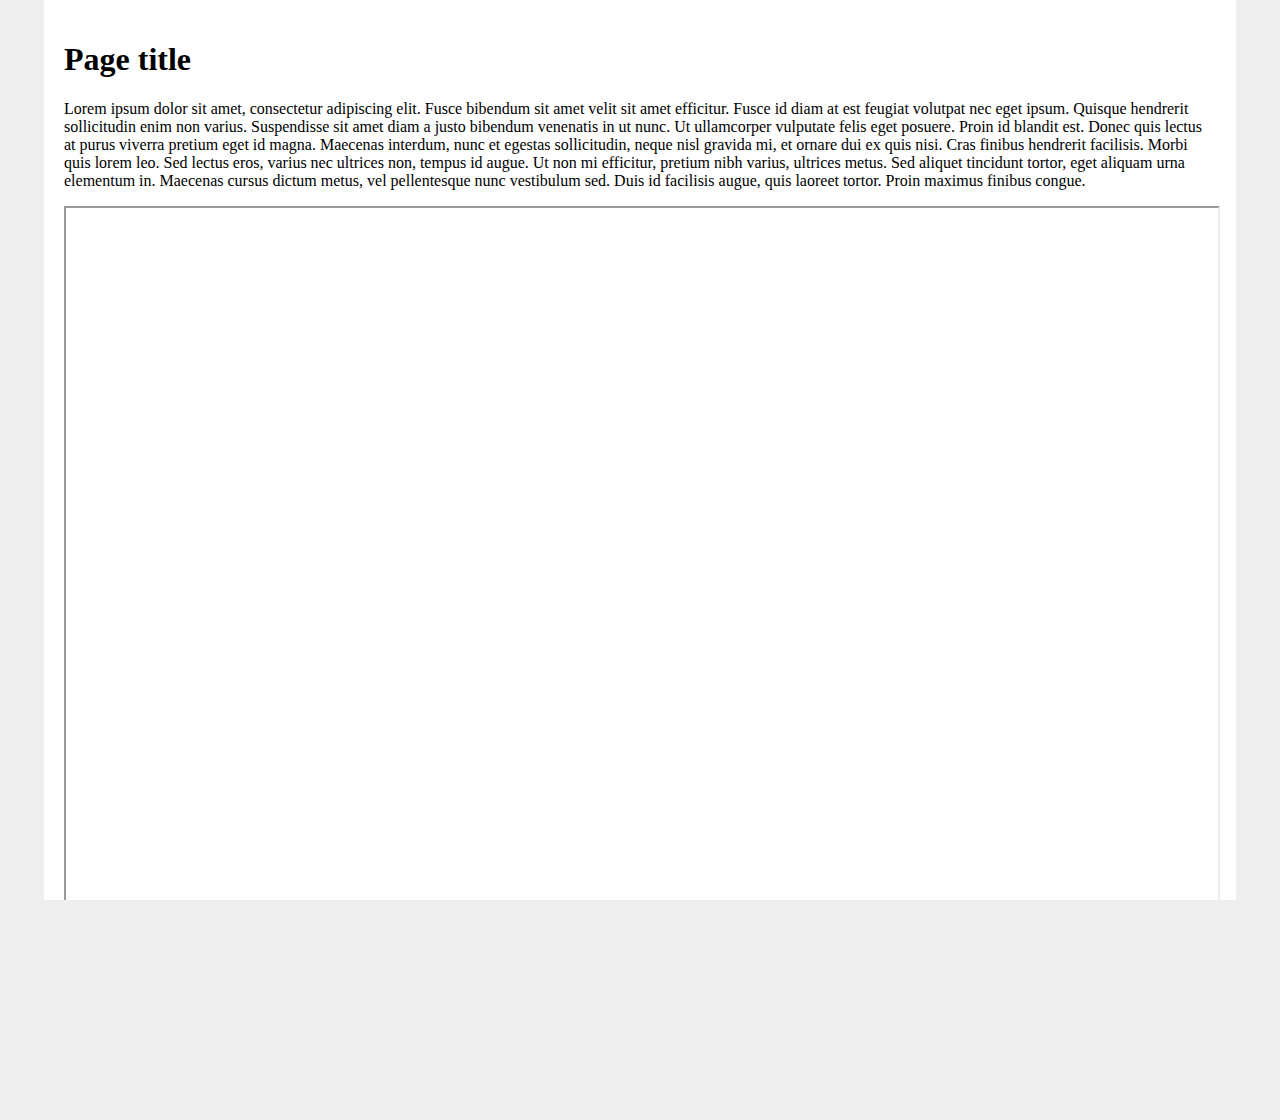
==== iframe-in-content.html @ eb073267 "embedded iframe tests" ====
<!-- Copyright Epic Games, Inc. All Rights Reserved. -->
<!DOCTYPE HTML>
<html>

<head>
    <!-- <meta name="viewport" content="width=device-width,initial-scale=1,maximum-scale=1,user-scalable=no"> -->
    <meta name="viewport" content="width=device-width,initial-scale=1.0,maximum-scale=1">
    <meta http-equiv="X-UA-Compatible" content="IE=edge,chrome=1">
    <meta name="HandheldFriendly" content="true">
    <title>E3DS Iframe in Iframe Demo</title>
    <script type="text/javascript" src="https://ue5demo-01.redleafny.com/images/jquery.min.js"></script>
    <script type="text/javascript" src="https://ue5demo-01.redleafny.com/js/demo-iframe-external.js"></script>
    <!-- <link rel="shortcut icon" href="./images/favicon.ico" type="image/x-icon">
    <link rel="icon" type="image/png" sizes="96x96" href="./images/favicon-96x96.png">
    <link rel="icon" type="image/png" sizes="32x32" href="./images/favicon-32x32.png">
    <link rel="icon" type="image/png" sizes="16x16" href="./images/favicon-16x16.png">

    <script type="text/javascript" src="./images/jquery.min.js"></script>
    <link type="text/css" rel="stylesheet" href="./css/style.css">
    <script type="text/javascript" src="./js/message.js"></script>
    <script type="text/javascript" src="./js/demo.js"></script> -->


    <style type="text/css">
        body, html {
            margin: 0;
            padding: 0;
            height: 100%;
            overflow: hidden;
        }

        #content {
            margin: 0 auto;
            max-width: 90%;
            background: white;
            padding: 20px;
        }
    </style>
    <!-- YOUR CODE GOES HERE -->
    <!-- <script type="text/javascript" src="js/eventHandler.js"></script> -->
    <style type="text/css" title="Default">
        /* fullscreen */
        html {
            height:100%;
        }
        body {
            height:100%;
            margin: 0px;
            overflow:hidden; /* disable scrollbars */
            -webkit-tap-highlight-color: rgba(0, 0, 0, 0); /* remove highlight on tab for iOS/Android */
            background: #efefef;
        }
        /* fix for scroll bars on webkit & >=Mac OS X Lion */
        ::-webkit-scrollbar {
            background-color: rgba(0,0,0,0.5);
            width: 0.75em;
        }
        ::-webkit-scrollbar-thumb {
            background-color:  rgba(255,255,255,0.5);
        }
    </style>
</head>
<body>
  <div id="content">
    <h1>Page title</h1>
    <p>
      Lorem ipsum dolor sit amet, consectetur adipiscing elit. Fusce bibendum sit amet velit sit amet efficitur. Fusce id diam at est feugiat volutpat nec eget ipsum. Quisque hendrerit sollicitudin enim non varius. Suspendisse sit amet diam a justo bibendum venenatis in ut nunc. Ut ullamcorper vulputate felis eget posuere. Proin id blandit est. Donec quis lectus at purus viverra pretium eget id magna. Maecenas interdum, nunc et egestas sollicitudin, neque nisl gravida mi, et ornare dui ex quis nisi. Cras finibus hendrerit facilisis. Morbi quis lorem leo. Sed lectus eros, varius nec ultrices non, tempus id augue. Ut non mi efficitur, pretium nibh varius, ultrices metus. Sed aliquet tincidunt tortor, eget aliquam urna elementum in. Maecenas cursus dictum metus, vel pellentesque nunc vestibulum sed. Duis id facilisis augue, quis laoreet tortor. Proin maximus finibus congue.
    </p>
      <iframe id="test-frame" allow="camera;microphone" src="https://ue5demo-01.redleafny.com/iframe.html" width="100%" height="800px" allowfullscreen="">
      </iframe>
      <p>
        Fusce ullamcorper, neque ut consequat aliquam, lacus nibh euismod erat, sed rutrum velit nulla et ipsum. Morbi accumsan tempus mi, a fermentum felis scelerisque non. Integer dictum ex blandit augue porttitor, id tristique magna varius. Vestibulum egestas mi purus, in accumsan ipsum sagittis ut. Nunc consectetur diam quis cursus placerat. Etiam id erat justo. In pretium auctor nisi in sagittis.
      </p>
  </div>
</body>

</html>
---- css/style.css ----
:root {
	--transparency: 0.5;
	--color: #f2f2f2;
	--active-color: #ffffff;
	--nav-bar-bg-color: #000000;
	--nav-bar-bg-color-rgba: rgba(0, 0, 0, var(--transparency));
}

* {
	box-sizing: border-box;
	font-family: "EurostileLTStd", "Roboto", sans-serif;
}

body, html {
	margin: 0;
	padding: 0;
	height: 100%;
	overflow: hidden;
	font-size: 16px;
}

body {
	font-size: 14px;
	color: var(--color);
	font-family: "EurostileLTStd", "Roboto", sans-serif;
	background-size: cover;
	-webkit-tap-highlight-color: rgba(0, 0, 0, 0); /* remove highlight on tab for iOS/Android */
}

/* fix for scroll bars on webkit & >=Mac OS X Lion */
::-webkit-scrollbar {
	background-color: rgba(0,0,0,0.5);
	width: 0.75em;
}
::-webkit-scrollbar-thumb {
	background-color:  rgba(255,255,255,0.5);
}

.text-center {
	text-align: center;
}

.uppercase {
	text-transform: uppercase;
}

.fw-bold {
	font-family: "EurostileLTStd", "Roboto", sans-serif;
	font-weight: 400;
}


#wrapperdiv {
	max-height: 100%;
	height: 100vh;
	position: relative;
	z-index: 1;
}

#wrapperdiv #help-button {
	color: white;
	font-weight: bold;
	font-family: "EurostileLTStd", "Roboto", sans-serif;
	border-radius: 50%;
	background-color: #000000aa;
	position: absolute;
	left: 2rem;
	bottom: 2rem;
	width: 46px;
	height: 46px;
	display: flex;
	justify-content: center;
	align-items: center;
	font-size: 1.1rem;
	z-index: 4;
	text-decoration: none;
}

#header {
	background-color: white;
	padding: .75rem 2rem;
	display: flex;
	justify-content: space-between;
	align-items: center;
	color: #666666;
	position: fixed;
	width: 100%;
	top: 0;
	left: 0;
	font-family: "EurostileLTStd-BoldEx2", "Roboto", sans-serif;
	z-index: 3;
	transition: transform .8s ease-in-out, opacity .5s ease-in-out;
	opacity: 0;
	transform: translateY(-100%);
	box-shadow: 0 0 6px 3px rgba(0,0,0,.1);
}

body.playing #header {
	transform: translateY(0);
	opacity: 1;
	z-index: 99;
}

#header #header-logo {
	max-width: 200px;
	position: relative;
}

#header #header-label {
	position: absolute;
	left: 50%;
	top: 50%;
	transform: translate(-50%, -50%);
	letter-spacing: .05rem;
}

@media screen and (max-width: 767px) {
	#header {
		flex-wrap: wrap;
		padding: .75rem 1rem;
	}
	#header #header-logo {
		max-width: 160px;
	}
	#header #header-label {
		position: relative;
		left: auto;
		top: auto;
		order: 3;
		width: 100%;
		transform: none;
		text-align: center;
		padding: 1rem .5rem 0;
	}
}

#header #header-logo svg {
	width: 100%;
	display: block;
}

#header .btn {
	background-color: #573F33;
	color: white;
	padding: .5rem 1rem;
	font-family: "EurostileLTStd", "Roboto", sans-serif;
	text-decoration: none;
	display: block;
	text-transform: uppercase;
	font-size: .8rem;
	font-weight: 300;
	letter-spacing: .1rem;
	transition: all .2s linear;
	border: 2px solid white;
}

#header .btn:hover {
	color: #573F33;
	border: 2px solid #573F33;
	background-color: transparent;
}

.modal {
	text-align: center;
}

@media screen and (max-width: 767px) {
	.modal {
		padding-top: 8rem;
	}
}

.modal .modal-header, .modal .modal-footer {
	position: relative;
	border: none;
}

.modal .modal-header .modal-title {
	margin-top: 1.5rem;
	font-family: "EurostileLTStd", "Roboto", sans-serif;
	font-weight: 300;
	letter-spacing: .15rem;
	color: #A3968D;
}

.modal .close {
	position: absolute;
	right: 1rem;
	top: 1rem;
	background-color: transparent;
	border: none;
	font-size: 2rem;
	color: #666666;
}

.modal .modal-header hr {
	border-top: 1px solid #A3968D;
	width: 22px;
	margin: 1rem auto 0;
}

.modal .modal-body {
	text-align: center;
}

.modal .modal-body .modal-body-inner {
	margin: 0 auto;
	display: inline-block;
	text-align: left;
}

.modal .modal-body .modal-contact {
	display: flex;
	margin: 0 -.5rem 2rem;
}

.modal .modal-body .modal-contact h3, .modal .modal-body .modal-contact h4, .modal .modal-body .modal-contact p {
	margin: 0;
}

.modal .modal-body .modal-contact h3 {
	color: #573F33;
	letter-spacing: .1rem;
	font-weight: 300;
}

.modal .modal-body .modal-contact h4 {
	font-weight: 400;
	color: #666666;
}

.modal .modal-body .modal-contact p {
	font-weight: 400;
	color: #666666;
}

.modal .modal-body .modal-contact a {
	color: #573F33;
	text-decoration: underline;
}

.modal .modal-body .modal-contact .modal-contact-name, .modal .modal-body .modal-contact .modal-contact-info {
	padding: 0 .5rem;
}

.modal .modal-body .modal-contact .modal-contact-name {
	width: 60%;
}

@media screen and (max-width: 767px) {
	.modal .modal-body .modal-contact .modal-contact-name {
		width: 100%;
	}
	.modal .modal-body .modal-contact {
		flex-direction: column;
		text-align: center;
	}
}

@media screen and (min-width: 768px) {
	.modal:before {
	  display: inline-block;
	  vertical-align: middle;
	  content: " ";
	  height: 100%;
	}
}

.modal-dialog {
  display: inline-block;
  text-align: left;
  vertical-align: middle;
}

.wrapper {
	min-height: 100%;
}

.flexstretch {
	position: relative;
	background: var(--nav-bar-bg-color-rgba);
}

#portrait-banner {
	margin: 0;
	padding: 0;
	font-family: "EurostileLTStd-BoldEx2", "Roboto", sans-serif;
	font-size: 20px;
	display: flex;
	justify-content: center;
	align-items: center;
	background: #333333;
	color: var(--color);
	position: absolute;
	top: 0;
	left: 0;
	z-index: 100;

}

#countdown {
	padding: 15px 0 15px 25px;
	display: flex;
	align-self: center;
	align-items: center;
}

#countdown .time-label {
	width: 113px;
	max-width: 113px;
	padding-right: 0;
}

#countdown .time {
	display: inline-block;
	line-height: 30px;
	height: 30px;
}

.float_left {
	position: absolute;
	right: -21px;
	top: calc(50% - 30px);
	z-index: 55;
}

#content {
	position: absolute;
    width: 100vw;
    height: 100vh;
	left: 0;
	top: 0;
    overflow: hidden;
}

#player {
	background: #303030;
	color: var(--color);
	background: none;
	position: relative;
	width: 100%;
	height: 0;
	padding-bottom: 56.25%;
	top: 50%;
    left: 50%;
    -webkit-transform: translateX(-50%) translateY(-50%);
    transform: translateX(-50%) translateY(-50%);
}

.portrait #player {
	height: 100%;
	width: auto;
	padding-bottom: 0;
	padding-right: 177%;
}

@media (max-width: 1024px) {
	#player, .portrait #player {
		width: 100%;
		height: 0;
		padding-bottom: 165%;
		padding-right: 0;
	}
}

#player-content {
	position: absolute;
	width: 100%;
	height: 100%;
	top: 0;
	left: 0;
}

#player-content #player-content-inner iframe {
	width: 100%;
}


.sidebar.left .logo {
	padding: 10px 0 10px 8px;
	cursor: default;
}

.sidebar.left .list-sidebar.bg-defoult {
	background: none;
	overflow: hidden;
}

.sidebar ul a {
	border-left: 10px solid;
	border-color: transparent;
	font-size: 14px;
}

.sidebar.left .float_left a.button-left {
	width: 21px;
	display: block;
	height: 60px;
	background: var(--nav-bar-bg-color-rgba);
}



a.button-left.close-btn .button_collapse {
	background: url(../images/close.png) no-repeat left;
	width: 21px;
	display: block;
	height: 60px;
	margin-left: 4px;
}

a.button-left.open-btn .button_collapse {
	background: url(../images/open.png) no-repeat left;
	width: 21px;
	display: block;
	height: 60px;
	margin-left: 4px;
}

.sidebar.left ul li .nav-label {
	padding-right: 25px;
	display: inline-block;
	overflow: hidden;
	height: 30px;
	/* width: 160px; */
	white-space: nowrap;
	line-height: 30px;
}

.sidebar.left ul li a.logo .nav-label {
	padding-left: 15px;
	height: 45px;
}

a:hover {
	text-decoration: none;
}

/***********************  TOP Bar ********************/
.sidebar li a.logo:hover {
	background: none !important;
	border-left: 10px solid transparent;
}

#sidebar {
	position: fixed;
	top: 0;
	left: 0;
	z-index: 10;
}

.sidebar {
	width: auto;
	height: 100vh;
	max-height: 100%;
	background: none;
	overflow-y: auto;
	/* transition: width 0.3s ease-in-out; */
}

.hide {
	display: none;
	height: 20vh !important;
}

.menuButton {
	/* background: white; */
	/* color: black; */
	padding: 6px 12px;
	font-size: 18px;
	text-align: center;
	cursor: pointer;
	width: 300px;
	outline: none;
	border: none;
	font-weight: 800;
	margin: 10px 0px;
}

.sidebar::-webkit-scrollbar {
	display: none;
}

/* Hide scrollbar for IE, Edge and Firefox */
.sidebar {
	-ms-overflow-style: none;
	/* IE and Edge */
	scrollbar-width: none;
	/* Firefox */
}

.bg-defoult {
	background-color: var(--nav-bar-bg-color);
}

.sidebar ul {
	list-style: none;
	margin: 0px;
	padding: 0px;
}

.sidebar ul li .img-icon {
	width: 30px;
	height: 30px;
	margin-right: 25px;
}

.sidebar ul li .img-icon>img {
	vertical-align: baseline;
}

.sidebar li a.collapsed.active {
	display: block;
	padding: 15px 0 15px 15px;
	color: var(--active-color);
	text-decoration: none;
}


.sidebar li a {
	display: flex;
	padding: 15px 0 15px 15px;
	color: var(--color);
	text-decoration: none;
	text-align: left;
	cursor: pointer;
	align-items: center;
}

.sidebar li.active a {
	background: var(--nav-bar-bg-color-rgba);
	color: var(--active-color);
	/* transition: all 0.3s ease-in-out; */
	border-left: 10px solid var(--nav-bar-bg-color);
	font-size: 16px;
}

.sidebar li a:hover {
	background: var(--nav-bar-bg-color-rgba);
	color: var(--active-color);
	border-left: 10px solid var(--nav-bar-bg-color);
}

.sidebar li a i {
	padding-right: 5px;
}

.sidebar li a .nav-label,
.sidebar li a .nav-label+span {
	transition: display 0.3s ease-in-out;
}

.sidebar.flip li a .nav-label,
.sidebar.flip li a .nav-label+span {
	transition: display 0.3s ease-in-out;
	display: none;
}

.sidebar.flip {
	width: 80px;
	transition: all 0.3s ease-in-out;
}

.sidebar.flip li {
	position: relative;
}
.fs_button {
	position: fixed;
	bottom: 3rem;
	right: 0;
	background-color: black;
	color: white;
	width: 100px;
	height: 40px;
}


.full-screen-btn {
	display: inline-block;
	border-bottom: 10px solid transparent;
	background-color: transparent;
	cursor: pointer;
	padding: 10px;
	margin: 0;
	position: fixed;
	right: 0;
	bottom: 0;
}

.full-screen-btn:hover {
	color: var(--active-color);
	text-decoration: none;
	background: var(--nav-bar-bg-color-rgba);
	border-bottom: 10px solid var(--nav-bar-bg-color);
	display: inline-block;
}

.footer-icon {
	height: 30px;
	width: 30px;
	background-size: 30px 30px;
	background-position: center;
	float: left;
	display: inline-block;
}

.full-screen-btn>.fullscreen-icon {
	background: url(../images/full_screen.svg) no-repeat;
}

.full-screen-btn>.minimize-icon {
	background: url(../images/minimize.svg) no-repeat;
}

@media (max-width: 980px) {
	.sidebar.left a.logo {
		padding: 10px 0 10px 10px;
	}

	.sidebar a {
		font-size: 20px;
	}
}


.loader {
	height: 100vh;
	width: 100%;
	font-family: "EurostileLTStd-BoldEx2", "Roboto", sans-serif;
	font-size: 20px;
	display: flex;
	flex-direction: column;
	justify-content: center;
	align-items: center;
	background: #000000;
	color: var(--color);
	margin: 0 auto;
	position: absolute;
	z-index: 40;
	top: 0;
	left: 0;
}

.ggskin_image {
	position: absolute!important;
	left: 50vw!important;
	top: 50vh!important;
	transform: translate(-50%, -50%)!important;
	height: auto!important;
}
.ggskin_image .ggskin_image {
	position: relative!important;
	left: auto!important;
	top: auto!important;
	transform: none!important;
	transition: opacity .2s linear;
}

#loaderStep1 {
	z-index: 3;
}
#loaderStep1 .loader-container, #resetIframeLoader .loader-container {
	display: flex;
	flex-direction: column;
	justify-content: center;
	align-items: center;
}

#loaderStep1.pano-loaded .ggskin_image {
	left: auto!important;
	top: 30px!important;
	left: 0!important;
	transform: none!important;
	height: 97px!important;
}

#loaderStep1.pano-loaded .ggskin_image .ggskin_image {
	top: 0!important;
	height: auto!important;
}

#loaderStep1.pano-loaded .loader-wrapper {
	position: absolute;
	bottom: 3rem;
	left: 4rem;
}

@media screen and (max-width: 767px) {
	#loaderStep1.pano-loaded .ggskin_image {
	}
	#loaderStep1.pano-loaded .loader-wrapper {
    	bottom: 2rem;
    	left: 2rem;
    }
}

#loaderStep1 .loader-container span, #resetIframeLoader .loader-container span {
	font-family: "EurostileLTStd-BoldEx2", "Roboto", sans-serif;
	text-transform: uppercase;
	font-weight: 400;
	font-size: .7rem;
	letter-spacing: .35rem;
}

#loaderStep1 .loader-container span:last-child, #resetIframeLoader .loader-container span:last-child {
	font-size: .55rem;
	letter-spacing: .3rem;
	margin-top: .25rem;
}

#loaderStep1 .loader-container .lds-ring, #resetIframeLoader .loader-container .lds-ring {
  display: block;
  position: relative;
  width: 60px;
  height: 60px;
  margin-bottom: .5rem;
  margin-left: -6px;
}

.loader-container .lds-ring div {
  box-sizing: border-box;
  display: block;
  position: absolute;
  width: 48px;
  height: 48px;
  margin: 8px;
  border: 5px solid #fff;
  border-radius: 50%;
  animation: lds-ring 1.2s cubic-bezier(0.5, 0, 0.5, 1) infinite;
  border-color: #fff transparent transparent transparent;
}
.loader-container .lds-ring div:nth-child(1) {
  animation-delay: -0.45s;
}
.loader-container .lds-ring div:nth-child(2) {
  animation-delay: -0.3s;
}
.loader-container .lds-ring div:nth-child(3) {
  animation-delay: -0.15s;
}

#loaderStep2 {
	width: 100vw;
	height: 100vh;
	position: fixed;
	top: 0;
	left: 0;
	background-color: transparent;
	z-index: 2;
	overflow: hidden;
}

#instructions-container {
	background-color: rgba(0,0,0,.4);
	background-blend-mode: multiply;
	position: absolute;
	left: 3rem;
	height: 100%;
	width: auto;
	padding: 4rem 1.5rem 1rem;
	display: flex;
	flex-direction: column;
	z-index: 2;
	transition: all 1s linear;
	opacity: 0;
	transform: translateY(-3rem);
	pointer-events: none;
}

#instructions-container .instruction {
	flex: 1;
	display: flex;
	flex-direction: column;
	justify-content: center;
	transition: all .3s linear;
	transform: translateY(-1rem);
	opacity: 0;
	transition-delay: .8s;
}

#instructions-container .instruction:nth-child(2) {
	transition-delay: 1s;
}

#instructions-container.visible {
	transform: translateY(0);
	opacity: 1;
}

#instructions-container.visible .instruction {
	transform: translateY(0);
	opacity: 1;
}

#instructions-container .instruction p {
	letter-spacing: .1rem;
	margin-bottom: 0;
}

#instructions-container .instruction span {
	font-size: .85rem;
	font-family: "EurostileLTStd", "Roboto", sans-serif;
	letter-spacing: .05rem;
	font-weight: 200;
}

#instructions-container .instruction .instruction-icons {
	display: flex;
	justify-content: center;
}

#instructions-container .instruction .instruction-icons .instruction-icon {
	max-width: 66px;
	height: auto;
	padding: 0 1rem;
}

#instructions-container .instruction .instruction-icons .instruction-icon img {
	width: 100%;
	height: auto;
}

@media screen and (max-width: 767px) {
	#instructions-container {
		left: 0;
		width: 100%;
		height: auto;
		flex-direction: row;
		padding: 7rem 1rem .5rem;
	}
	#instructions-container .instruction p {
		margin-top: .25rem;
		font-size: .7rem;
	}
	#instructions-container .instruction span {
		font-size: .7rem;
	}
	#instructions-container .instruction .instruction-icons .instruction-icon {
		max-width: 50px;
	}
}

#loaderStep2 .loader-bg {
	position: absolute;
	width: 104vw;
	height: 104vh;
	top: -2vh;
	left: -2vh;
	backdrop-filter: blur(6px);
}

#loaderStep2 .loader-container {
	position: absolute;
	width: 100%;
	height: 100%;
	top: 0;
	left: 0;
	display: flex;
	flex-direction: column;
	justify-content: center;
	align-items: center;
}

#loaderStep2 .loader-container #play-button-wrapper {
	transition: opacity 1s linear;
	transition-delay: .4s;
	opacity: 0;
	display: flex;
	flex-direction: column;
	justify-content: center;
	align-items: center;
}

#loaderStep2 .loader-container #play-button-wrapper p {
	font-weight: 300;
	letter-spacing: .15rem;
	font-size: .9rem;
}

#loaderStep2 .loader-container #play-button-wrapper #play-button {
	width: 160px;
	height: 160px;
	position: relative;
	cursor: pointer;
	border-radius: 50%;
	transform: scale(1);
	animation: pulse 3s infinite;
	transform: scale(1);
	box-shadow: 0 0 10px 5px rgba(255,255,255, 0.05);
}

#loaderStep2.loaded .loader-container #play-button-wrapper {
	opacity: 1;
}

#loaderStep2 .loader-container #play-button:hover {
	animation: none;
}

@media screen and (max-width: 767px) {
	#loaderStep2 .loader-container #play-button-wrapper #play-button {
		width: 120px;
		height: 120px;
	}
	#loaderStep2 .loader-container #play-button-wrapper p {
		font-size: .8rem;
	}

}

@keyframes pulse {
	0% {
		transform: scale(0.95);
		box-shadow: 0 0 0 0 rgba(255,255,255, 0.05);
	}

	70% {
		transform: scale(1);
		box-shadow: 0 0 10px 5px rgba(255,255,255, 0.1);
	}

	100% {
		transform: scale(0.95);
		box-shadow: 0 0 0 0 rgba(255,255,255, 0);
	}
}

#loaderStep2 .loader-container #play-button svg {
	width: 100%;
	height: 100%;
}

#resetIframeLoader {
	display: none;
	z-index: 2;
}

@keyframes lds-ring {
  0% {
    transform: rotate(0deg);
  }
  100% {
    transform: rotate(360deg);
  }
}

.loader>div {
	display: flex;
	align-items: center;
	justify-content: center;
}

.loader>div:not(:last-child) {
	/* margin-bottom: 120px; */
	/* height: 30%; */
}

/* .loader > div:last-child {
	height: 20%;
} */

.loader-header {
	height: auto;
}

.loader-header>img {
	height: 160px;
	width: 280px;
}

.loader-content {
	height: auto;
}

.loader-content>img {
	height: 150px;
	width: 200px;
}

.loader-content>.img-play {
	height: 150px;
	width: 150px;
}

.loader-content>img.lg {
	height: 100px;
	width: 200px;
}

.loader-content>img.md {
	height: 75px;
	width: 150px;
}

.loader-content>img.sm {
	height: 60px;
	width: 120px;
}

.loader-content>img.xs {
	height: 40px;
	width: 80px;
}

.loader-footer {
	height: auto;
	flex-direction: column;
}

.loader-footer>p.sm-msg {
	font-size: 14px;
}

.loader-footer>p>span {
	font-size: 18px;
	font-family: "EurostileLTStd", "Roboto", sans-serif;
	;
}

/* @media (orientation: landscape) and (max-width: 700px) {
	#ck-fullscreen {
		display: none;
	}
} */
/* @media screen and (max-width: 995px) , screen and (max-height: 700px) */
@media screen and (max-width: 700px),
screen and (max-height: 600px) {
	.loader>div:not(:last-child) {
		margin-bottom: 50px;
	}

	#ck-fullscreen {
		display: none;
	}
}

@media screen and (max-width: 700px),
screen and (max-height: 465px) {

	.loader>div:not(:last-child) {
		margin-bottom: 20px;
	}

	.loader-header>img {
		height: 140px;
		width: 250px;
	}

	.loader-content>img {
		height: 130px;
		width: 170px;
	}

	.loader-content>.img-play {
		height: 130px;
		width: 130px;
	}

	.loader-content>img.lg {
		height: 90px;
		width: 180px;
	}

	.loader-content>img.md {
		height: 65px;
		width: 130px;
	}

	.loader-content>img.sm {
		height: 50px;
		width: 100px;
	}

	.loader-content>img.xs {
		height: 30px;
		width: 60px;
	}

	#ck-fullscreen {
		display: none;
	}
}

.iframeStyle {
	position: absolute;
	top: 0px;
	left: 50%;
}

.closeButtonOfIframe {
	position: absolute;
	bottom: 0px;
	left: 50%;
}







/** hour glass begin **/
.icon__hourglass {
	--size: 50px;
	--color: hotpink;
	--topfill: 30%;
	transform-origin: bottom right;
	box-sizing: border-box;
	position: relative;
	width: var(--size);
	height: var(--size);
	margin: -50px 25px 0px -25px;
	transform: rotate(45deg) scale(0.5);
	background: radial-gradient(#ffffff44, transparent 50%),
		linear-gradient(135deg,
			transparent var(--topfill),
			var(--color) calc(var(--topfill) + 20px)),
		linear-gradient(135deg, transparent 40%, #00000033 0%);
	animation: anim__hourglass-fill 2s linear infinite;
}

.icon__hourglass::after {
	content: "";
	position: absolute;
	width: calc(var(--size) * 1.5);
	height: var(--size);
	border-top: 12.5px solid var(--color);
	border-bottom: 12.5px solid var(--color);
	border-radius: 5px;
	transform: rotate(-45deg) scaleY(1.5) translate(-1.5px, 10px);
}

.icon__hourglass::before {
	content: "";
	--bottomfill: calc((var(--topfill) + 20%));
	position: absolute;
	width: var(--size);
	height: var(--size);
	transform: rotate(180deg) translateX(-45px) translateY(-45px);
	background: radial-gradient(#ffffff88, transparent 50%),
		linear-gradient(135deg,
			transparent 40%,
			var(--color) 40%,
			transparent var(--bottomfill)),
		linear-gradient(135deg, transparent 40%, #00000033 0%),
		linear-gradient(45deg,
			transparent 0%,
			transparent 47%,
			#00000022 47%,
			#00000022 53%,
			transparent 53%);
	background-repeat: no-repeat;
	background-position-y: 0px, 0px, 0px, 25px;
	background-position-x: 0px, 0px, 0px, 25px;
}

@keyframes anim__hourglass-fill {
	0% {
		--topfill: 30%;
		transform: rotate(45deg) scale(0.5);
	}

	10% {
		--topfill: 40%;
		transform: rotate(45deg) scale(0.5);
	}

	20% {
		--topfill: 50%;
		transform: rotate(45deg) scale(0.5);
	}

	30% {
		--topfill: 60%;
		transform: rotate(45deg) scale(0.5);
	}

	40% {
		--topfill: 70%;
		transform: rotate(45deg) scale(0.5);
	}

	50% {
		--topfill: 80%;
		transform: rotate(45deg) scale(0.5);
	}

	85% {
		--topfill: 90%;
		transform: rotate(45deg) scale(0.5);
	}

	95% {
		--topfill: 100%;
		transform: rotate(160deg) scale(0.5);
	}

	100% {
		--topfill: 100%;
		transform: rotate(225deg) scale(0.5);
	}
}

/** hour glass end  **/

/** JESSE CUSTOMIZATIONS **/
.loader-header {
	width: 100% !important;
	height: 100% !important;
}
/** JESSE CUSTOMIZATIONS END **/
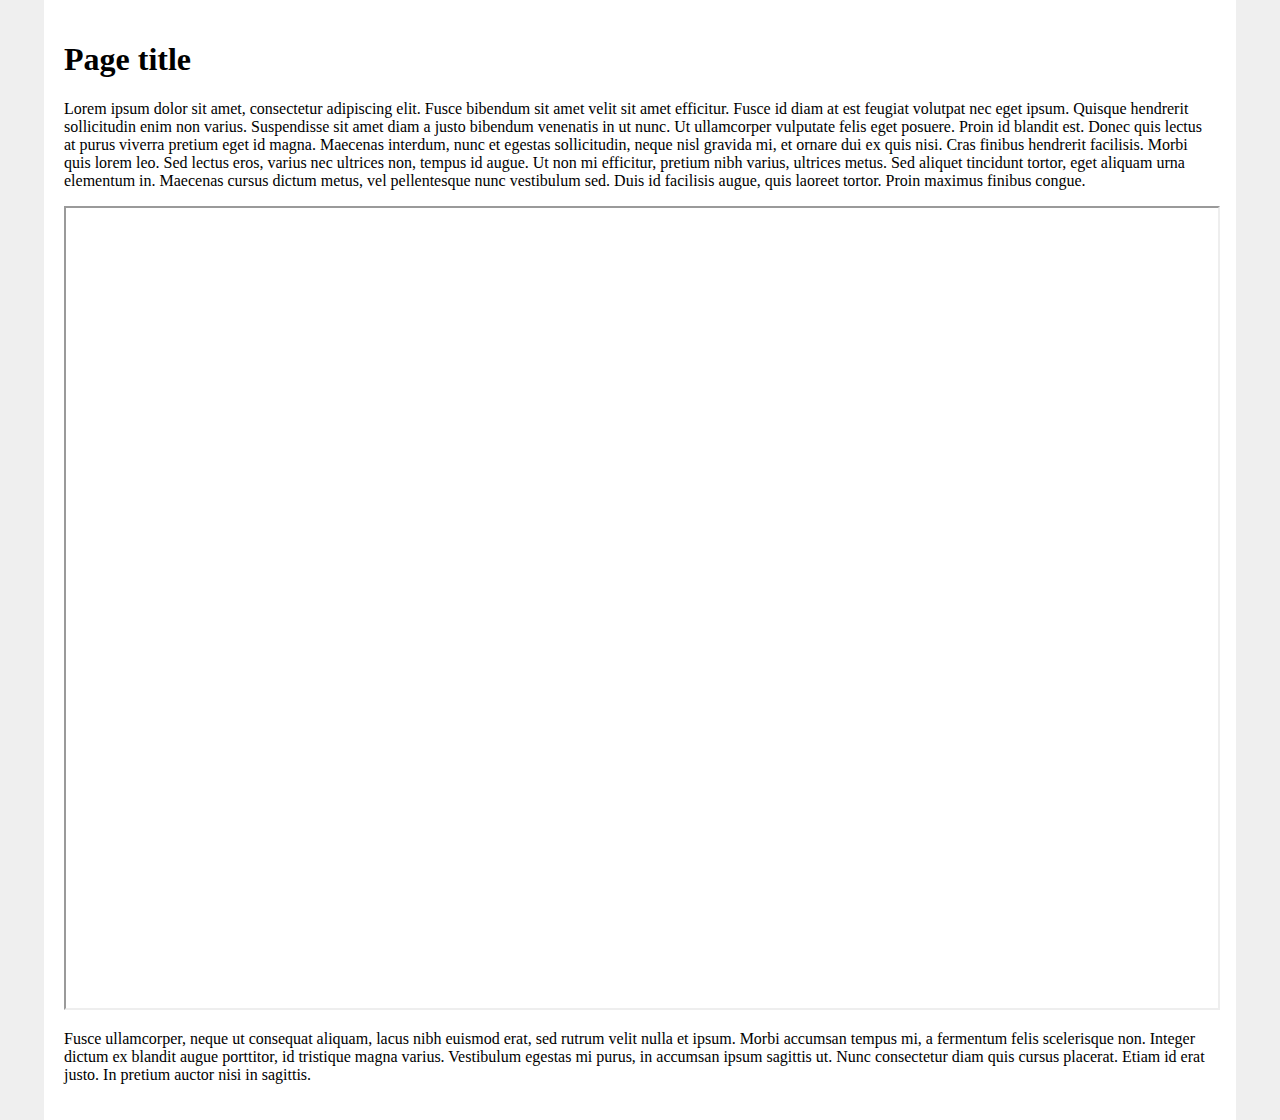
==== commit de14428b: "Hiding header in external iframe js" ====
--- a/iframe-in-content.html
+++ b/iframe-in-content.html
@@ -8,8 +8,8 @@
     <meta http-equiv="X-UA-Compatible" content="IE=edge,chrome=1">
     <meta name="HandheldFriendly" content="true">
     <title>E3DS Iframe in Iframe Demo</title>
-    <script type="text/javascript" src="https://ue5demo-01.redleafny.com/images/jquery.min.js"></script>
-    <script type="text/javascript" src="https://ue5demo-01.redleafny.com/js/demo-iframe-external.js"></script>
+    <script type="text/javascript" src="https://virtual-lobby.redleafny.com/images/jquery.min.js"></script>
+    <script type="text/javascript" src="https://virtual-lobby.redleafny.com/js/demo-iframe-external.js?v=1.1"></script>
     <!-- <link rel="shortcut icon" href="./images/favicon.ico" type="image/x-icon">
     <link rel="icon" type="image/png" sizes="96x96" href="./images/favicon-96x96.png">
     <link rel="icon" type="image/png" sizes="32x32" href="./images/favicon-32x32.png">
@@ -25,8 +25,8 @@
         body, html {
             margin: 0;
             padding: 0;
-            height: 100%;
-            overflow: hidden;
+            /* height: 100%; */
+            /* overflow: hidden; */
         }
 
         #content {
@@ -44,9 +44,9 @@
             height:100%;
         }
         body {
-            height:100%;
+            /* height:100%; */
             margin: 0px;
-            overflow:hidden; /* disable scrollbars */
+            /* overflow:hidden; /* disable scrollbars */ */
             -webkit-tap-highlight-color: rgba(0, 0, 0, 0); /* remove highlight on tab for iOS/Android */
             background: #efefef;
         }
@@ -66,7 +66,7 @@
     <p>
       Lorem ipsum dolor sit amet, consectetur adipiscing elit. Fusce bibendum sit amet velit sit amet efficitur. Fusce id diam at est feugiat volutpat nec eget ipsum. Quisque hendrerit sollicitudin enim non varius. Suspendisse sit amet diam a justo bibendum venenatis in ut nunc. Ut ullamcorper vulputate felis eget posuere. Proin id blandit est. Donec quis lectus at purus viverra pretium eget id magna. Maecenas interdum, nunc et egestas sollicitudin, neque nisl gravida mi, et ornare dui ex quis nisi. Cras finibus hendrerit facilisis. Morbi quis lorem leo. Sed lectus eros, varius nec ultrices non, tempus id augue. Ut non mi efficitur, pretium nibh varius, ultrices metus. Sed aliquet tincidunt tortor, eget aliquam urna elementum in. Maecenas cursus dictum metus, vel pellentesque nunc vestibulum sed. Duis id facilisis augue, quis laoreet tortor. Proin maximus finibus congue.
     </p>
-      <iframe id="test-frame" allow="camera;microphone" src="https://ue5demo-01.redleafny.com/iframe.html" width="100%" height="800px" allowfullscreen="">
+      <iframe id="test-frame" allow="camera;microphone" src="https://virtual-lobby.redleafny.com/iframe.html" width="100%" height="800px" allowfullscreen="">
       </iframe>
       <p>
         Fusce ullamcorper, neque ut consequat aliquam, lacus nibh euismod erat, sed rutrum velit nulla et ipsum. Morbi accumsan tempus mi, a fermentum felis scelerisque non. Integer dictum ex blandit augue porttitor, id tristique magna varius. Vestibulum egestas mi purus, in accumsan ipsum sagittis ut. Nunc consectetur diam quis cursus placerat. Etiam id erat justo. In pretium auctor nisi in sagittis.
--- a/css/style.css
+++ b/css/style.css
@@ -74,6 +74,13 @@
 	font-size: 1.1rem;
 	z-index: 4;
 	text-decoration: none;
+}
+
+@media screen and (max-width: 767px) {
+	#wrapperdiv #help-button {
+		bottom: auto;
+		top: calc(100vh - 10.5rem);
+	}
 }
 
 #header {
@@ -356,10 +363,10 @@
 
 @media (max-width: 1024px) {
 	#player, .portrait #player {
-		width: 100%;
-		height: 0;
-		padding-bottom: 165%;
-		padding-right: 0;
+		width: 0;
+		height: 100vh;
+		padding-bottom: 0;
+		padding-right: 132%;
 	}
 }
 
@@ -656,10 +663,35 @@
 	transition: opacity .2s linear;
 }
 
+#loaderStep0 {
+	z-index: 3;
+}
+
+#loaderStep0 .loader-container {
+	display: flex;
+	flex-direction: column;
+	justify-content: center;
+	align-items: center;
+}
+
 #loaderStep1 {
 	z-index: 3;
-}
-#loaderStep1 .loader-container, #resetIframeLoader .loader-container {
+	opacity: 0;
+	transition: all .3s linear;
+}
+
+#loaderStep1.pano-loaded {
+	opacity: 1;
+}
+
+#loaderStep1 .loader-container {
+	display: flex;
+	flex-direction: column;
+	justify-content: center;
+	align-items: flex-start;
+}
+
+#resetIframeLoader .loader-container {
 	display: flex;
 	flex-direction: column;
 	justify-content: center;
@@ -694,7 +726,16 @@
     }
 }
 
-#loaderStep1 .loader-container span, #resetIframeLoader .loader-container span {
+#loaderStep1 div.ggskin_image .loader-container {
+	align-items: center;
+	margin: 0 auto;
+}
+
+#loaderStep1 div.ggskin_image .loader-container .loading-text {
+	text-align: center;
+}
+
+#loaderStep1 .loader-container span, #loaderStep0 .loader-container span, #resetIframeLoader .loader-container span {
 	font-family: "EurostileLTStd-BoldEx2", "Roboto", sans-serif;
 	text-transform: uppercase;
 	font-weight: 400;
@@ -702,13 +743,19 @@
 	letter-spacing: .35rem;
 }
 
-#loaderStep1 .loader-container span:last-child, #resetIframeLoader .loader-container span:last-child {
+#loaderStep1 .loader-container span:last-child, #loaderStep0 .loader-container span:last-child, #resetIframeLoader .loader-container span:last-child {
 	font-size: .55rem;
 	letter-spacing: .3rem;
 	margin-top: .25rem;
 }
 
-#loaderStep1 .loader-container .lds-ring, #resetIframeLoader .loader-container .lds-ring {
+@media screen and (max-width: 767px) {
+	#loaderStep1 .loader-container span:last-child {
+		max-width: 260px;
+	}
+}
+
+#loaderStep1 .loader-container .lds-ring, #loaderStep0 .loader-container .lds-ring, #resetIframeLoader .loader-container .lds-ring {
   display: block;
   position: relative;
   width: 60px;
@@ -794,10 +841,11 @@
 
 #instructions-container .instruction p {
 	letter-spacing: .1rem;
+	font-size: 1.3rem;
 	margin-bottom: 0;
 }
 
-#instructions-container .instruction span {
+#instructions-container .instruction span p {
 	font-size: .85rem;
 	font-family: "EurostileLTStd", "Roboto", sans-serif;
 	letter-spacing: .05rem;
@@ -810,7 +858,7 @@
 }
 
 #instructions-container .instruction .instruction-icons .instruction-icon {
-	max-width: 66px;
+	max-width: 85px;
 	height: auto;
 	padding: 0 1rem;
 }
@@ -827,16 +875,28 @@
 		height: auto;
 		flex-direction: row;
 		padding: 7rem 1rem .5rem;
+		justify-content: center;
+		align-items: flex-start;
+	}
+	#instructions-container .instruction {
+		padding: 0 1rem;
+		flex-grow: 1;
 	}
 	#instructions-container .instruction p {
 		margin-top: .25rem;
 		font-size: .7rem;
 	}
-	#instructions-container .instruction span {
+	#instructions-container .instruction span p {
 		font-size: .7rem;
+		line-height: 1.2;
 	}
 	#instructions-container .instruction .instruction-icons .instruction-icon {
-		max-width: 50px;
+		max-width: 9999px;
+		height: 28px;
+	}
+	#instructions-container .instruction .instruction-icons .instruction-icon img {
+		height: 100%;
+		width: auto;
 	}
 }
 
@@ -847,6 +907,7 @@
 	top: -2vh;
 	left: -2vh;
 	backdrop-filter: blur(6px);
+	-webkit-backdrop-filter: blur(6px);
 }
 
 #loaderStep2 .loader-container {
